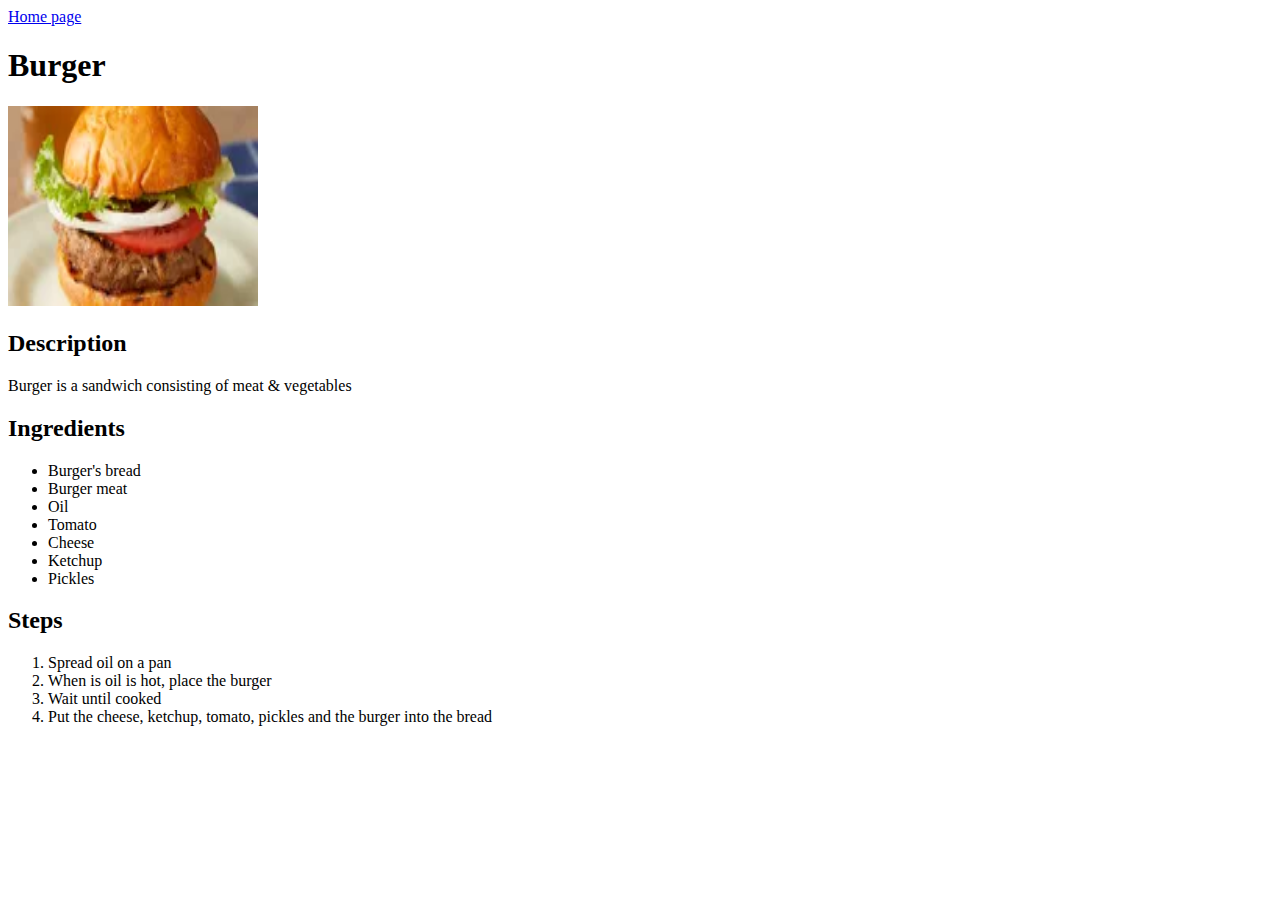
==== recipes/burger.html @ e046fdb8 "feat: Add burger recipe" ====
<!DOCTYPE html>
<html lang="html">
    <head>
        <meta charset="utf-8">
        <title>Burger | Odin Recipes</title>
    </head>
    <body>
        <a href="../index.html">Home page</a>
        <h1>Burger</h1>
        <img src="../img/burger.webp" alt="Burger" width="250" height="200">
        <h2>Description</h2>
        <p>Burger is a sandwich consisting of meat & vegetables</p>
        <h2>Ingredients</h2>
        <ul>
            <li>Burger's bread</li>
            <li>Burger meat</li>
            <li>Oil</li>
            <li>Tomato</li>
            <li>Cheese</li>
            <li>Ketchup</li>
            <li>Pickles</li>
        </ul>
        <h2>Steps</h2>
        <ol>
            <li>Spread oil on a pan</li>
            <li>When is oil is hot, place the burger</li>
            <li>Wait until cooked</li>
            <li>Put the cheese, ketchup, tomato, pickles and the burger into the bread</li>
        </ol>
    </body>
</html>
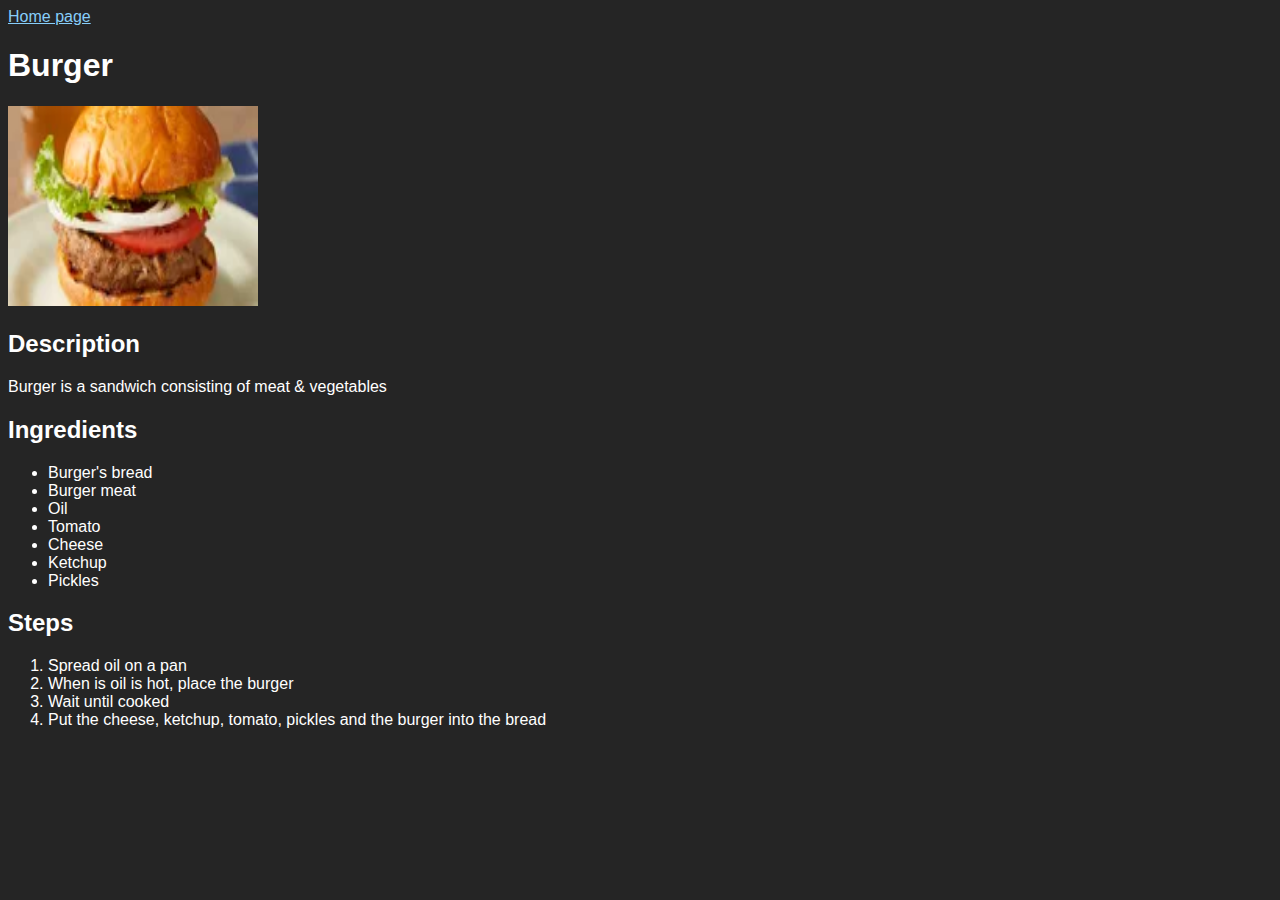
==== commit 609862a5: "feat: Add styles" ====
--- a/recipes/burger.html
+++ b/recipes/burger.html
@@ -3,6 +3,7 @@
     <head>
         <meta charset="utf-8">
         <title>Burger | Odin Recipes</title>
+        <link rel="stylesheet" href="../css/style.css">
     </head>
     <body>
         <a href="../index.html">Home page</a>
--- a/css/style.css
+++ b/css/style.css
@@ -0,0 +1,10 @@
+
+body {
+    font-family: Verdana, sans-serif;
+    background-color: #252525;
+    color: white;
+}
+
+a {
+    color: lightskyblue;
+}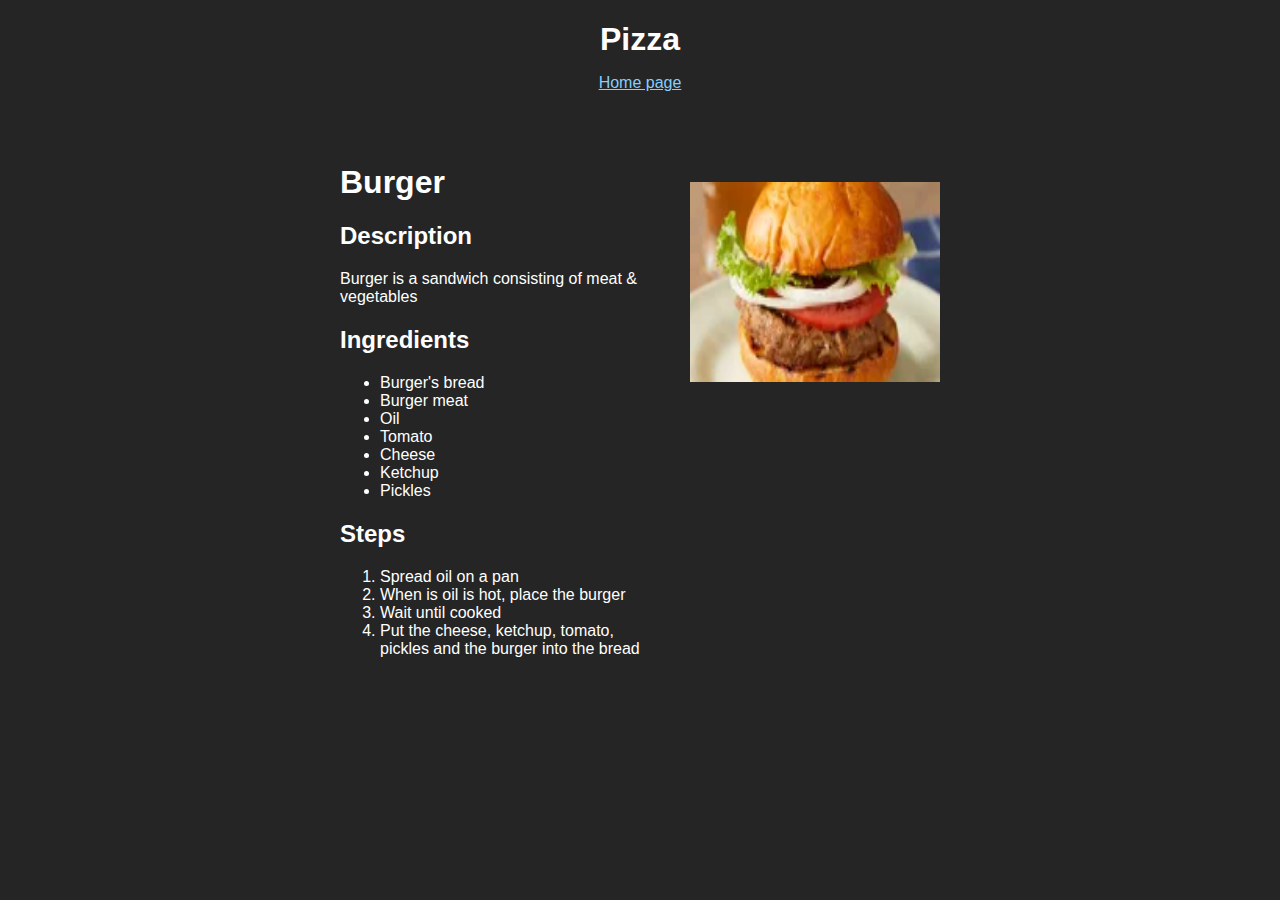
==== commit a6f043b2: "feat: Recipe pages redesign" ====
--- a/recipes/burger.html
+++ b/recipes/burger.html
@@ -6,27 +6,36 @@
         <link rel="stylesheet" href="../css/style.css">
     </head>
     <body>
-        <a href="../index.html">Home page</a>
-        <h1>Burger</h1>
-        <img src="../img/burger.webp" alt="Burger" width="250" height="200">
-        <h2>Description</h2>
-        <p>Burger is a sandwich consisting of meat & vegetables</p>
-        <h2>Ingredients</h2>
-        <ul>
-            <li>Burger's bread</li>
-            <li>Burger meat</li>
-            <li>Oil</li>
-            <li>Tomato</li>
-            <li>Cheese</li>
-            <li>Ketchup</li>
-            <li>Pickles</li>
-        </ul>
-        <h2>Steps</h2>
-        <ol>
-            <li>Spread oil on a pan</li>
-            <li>When is oil is hot, place the burger</li>
-            <li>Wait until cooked</li>
-            <li>Put the cheese, ketchup, tomato, pickles and the burger into the bread</li>
-        </ol>
+        <div class="container">
+            <div class="recipe-header">
+                <h1 class="title">Pizza</h1>
+                <a class="home-link" href="../index.html">Home page</a>
+            </div>
+            <div class="recipe-body">
+                <h1>Burger</h1>
+                <h2>Description</h2>
+                <p>Burger is a sandwich consisting of meat & vegetables</p>
+                <h2>Ingredients</h2>
+                <ul>
+                    <li>Burger's bread</li>
+                    <li>Burger meat</li>
+                    <li>Oil</li>
+                    <li>Tomato</li>
+                    <li>Cheese</li>
+                    <li>Ketchup</li>
+                    <li>Pickles</li>
+                </ul>
+                <h2>Steps</h2>
+                <ol>
+                    <li>Spread oil on a pan</li>
+                    <li>When is oil is hot, place the burger</li>
+                    <li>Wait until cooked</li>
+                    <li>Put the cheese, ketchup, tomato, pickles and the burger into the bread</li>
+                </ol>
+            </div>
+            <div class="recipe-image">
+                <img src="../img/burger.webp" alt="Burger" width="250" height="200">
+            </div>
+        </div>
     </body>
 </html>--- a/css/style.css
+++ b/css/style.css
@@ -7,4 +7,40 @@
 
 a {
     color: lightskyblue;
+}
+
+.container {
+    width: 600px;
+    margin: 0 auto;
+}
+
+.title {
+    text-align: center;
+    margin-bottom: 0.5em;
+}
+
+.recipe-link {
+    width: 32.5%;
+    text-align: center;
+    display: inline-block;
+}
+
+.home-link {
+    margin-bottom: 15px;
+    display: block;
+    text-align: center;
+}
+
+.recipe-header {
+    margin-bottom: 50px;
+}
+
+.recipe-body {
+    float: left;
+    width: 50%;
+}
+
+.recipe-image {
+    float: right;
+    padding-top: 40px;
 }